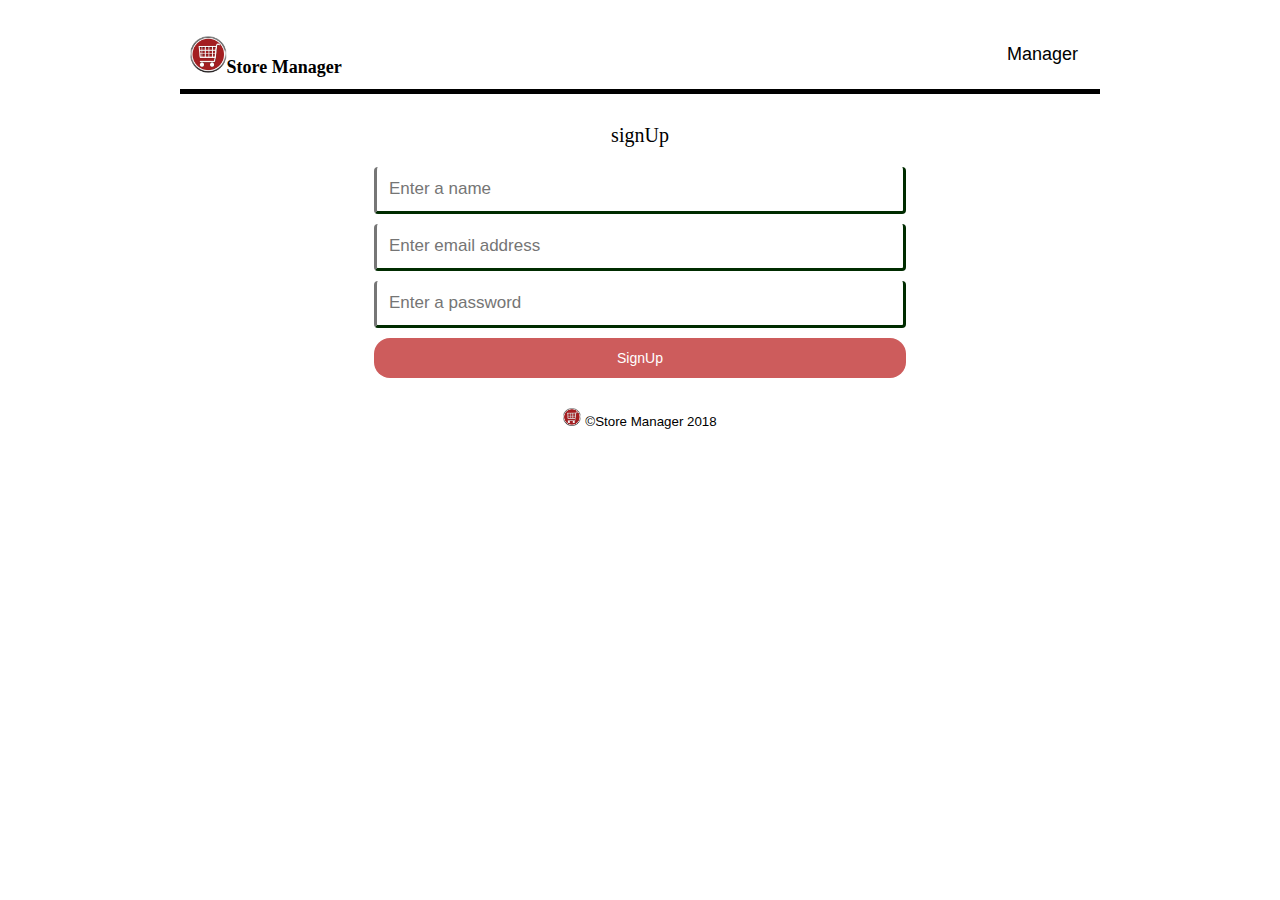
==== UI/index.html @ 99ec82ec "manager can signup [Finishes #161205646]" ====
<!DOCTYPE html>
<html>

<head>
    <meta name="viewport" content="width=device-width, initial-scale=1">
    <link rel="stylesheet" type="text/css" media="screen" href="assets/css/index.css" />
</head>

<body>
    <nav>
        <div class="heading" id="my-heading">
            <span class="title-1 logo"><img src="assets/images/logo_inv.png">Store Manager</span>
            <div>
                <a <button class="tablink" onclick="openPage('Manager', this,)" id="defaultOpen">Manager</button></a>

            </div>
        </div>
    </nav>

    <!-- login -->
    <!-- login-manger -->
    <!-- signup -->
    <div class="tabcontent column" id="Manager">
        <form action="#">
            <p>signUp</p>
            <input type="text" name="name" placeholder="Enter a name" required>
            <input type="email" name="email" placeholder="Enter email address" required>
            <input type="password" name="password" placeholder="Enter a password" required>
            <input onclick="openPage('Login-Manager', this,)" type="submit" value="SignUp">
        </form>
    </div>

    <div class="footer"><img class="cover-image" src="assets/images/logo_inv.png" alt="todo-list image">
        <small>&copy;Store Manager 2018</small>
    </div>
    <script>
        function openPage(pageName, elmnt) {
            var i, tabcontent, tablinks;
            // Hide all elements with class="tabcontent" by default */
            tabcontent = document.getElementsByClassName("tabcontent");
            for (i = 0; i < tabcontent.length; i++) {
                tabcontent[i].style.display = "none";
            }

            // Remove the background color of all tablinks/buttons
            tablinks = document.getElementsByClassName("tablink");
            for (i = 0; i < tablinks.length; i++) {
                tablinks[i].style.backgroundColor = "";
            }
            // Show the specific tab content
            document.getElementById(pageName).style.display = "block";
        }
        // Get the element with id="defaultOpen" and click on it
        document.getElementById("defaultOpen").click();
    </script>
</body>
</html>
---- UI/assets/css/index.css ----
/*-----master css customisation------ */

* {
    box-sizing: border-box;
}

body {
    font-family: Arial;
    padding: 20px;
    width: 100%;
    max-width: 960px;
    margin: 0 auto;
}

/* ---------------Header css--------------------- */
.heading {
    overflow: hidden;
    color: white;
    padding: 10px 10px;
    border-bottom: 5px solid black;
}

.heading .logo {
    padding-top: 1px;
}
.title-1 {
    color: black;
    margin-top: 5px;
    font-family: cursive;
}

.heading a {
    float: right;
    color: black;
    text-align: center;
    padding: 12px;
    text-decoration: none;
    font-size: 18px;
    line-height: 25px;
    border-radius: 4px;
}

.heading:focus {
    background-color: indigo;
}

.heading img {
    width: 10%;
}

.heading .logo {
    font-size: 18px;
    font-weight: bold;
    float: left;
}

.heading a:hover {
    background-color: indianred;
    color: white;
}

.header-align {
    float: left;
}

@media screen and (max-width: 500px) {
    .heading a {
        float: none;
        display: block;
        text-align: center;
    }
    .heading .logo {
        float: none;
        display: block;
        text-align: center;
    }
    .header-align {
        float: none;
    }
    .heading {
        background-color: unset;
    }
}

/* ----------body css------------- */
.column {
    padding: 10px;
}

a {
    text-decoration: none;
}

/* ----form--- */
p {
    text-align: center;
    font-family: cursive;
    font-size: 20px;
}

#Attendant, #Manager, #Login-Manager {
    width: 60%;
    margin: auto;
}

input {

    padding: 12px;
    border-style: outset;
    border-width: 3px;
    border-radius: 4px;
    border-bottom-color: green;
    border-right-color: green;
    border-top: none;
    width: 100%;
    margin: 10px 0;
    /* opacity: 0.85; */
    display: block;
    font-size: 17px;
    line-height: 20px;
}

input[type="submit"] {

    display: block;
    background-color: indianred;
    border: none;
    color: white;
    padding: 10px 30px;
    text-align: center;
    text-decoration: none;
    margin: auto;
    cursor: pointer;
    border-radius: 16px;
    font-size: 14px;
}

#Manager a {
    cursor: pointer;
}

#Manager a:hover {
    color: indianred;
}

/* Style tab links */
.tablink {
    color: white;
    outline: none;
    cursor: pointer;
    float: right;
    text-align: center;
    padding: 12px;
    text-decoration: none;
    font-size: 18px;
    line-height: 25px;
    border-radius: 4px;
  }

  .tablink:hover {
    background-color:#ddd;
    color: white;
  }

  /* Style the tab content (and add height:100% for full page content) */
  .tabcontent {
    /* color: white; */
    display: none;
    /* padding: 100px 20px; */
    height: 100%;
  }

@media screen and (max-width: 800px) {
    #Attendant, #Manager, #Login-Manager {
        width: 100%;
        height: 100%;
        margin: auto;
    }
}

/* Clear floats after the columns */

.column:after {
    content: "";
    display: table;
    clear: both;
}

/* ------------Footer ----------------------*/

.footer {
    padding: 20px;
    text-align: center;
    /* margin-top: 600px; */
}
.footer img {
    width: 2%;
}

footer,
small {
    font-weight: 400;
    color: black;
}

footer,
body {
    font-family: "Open Sans", "Helvetica Neue", Helvetica, Aerial, sans-serif;
}
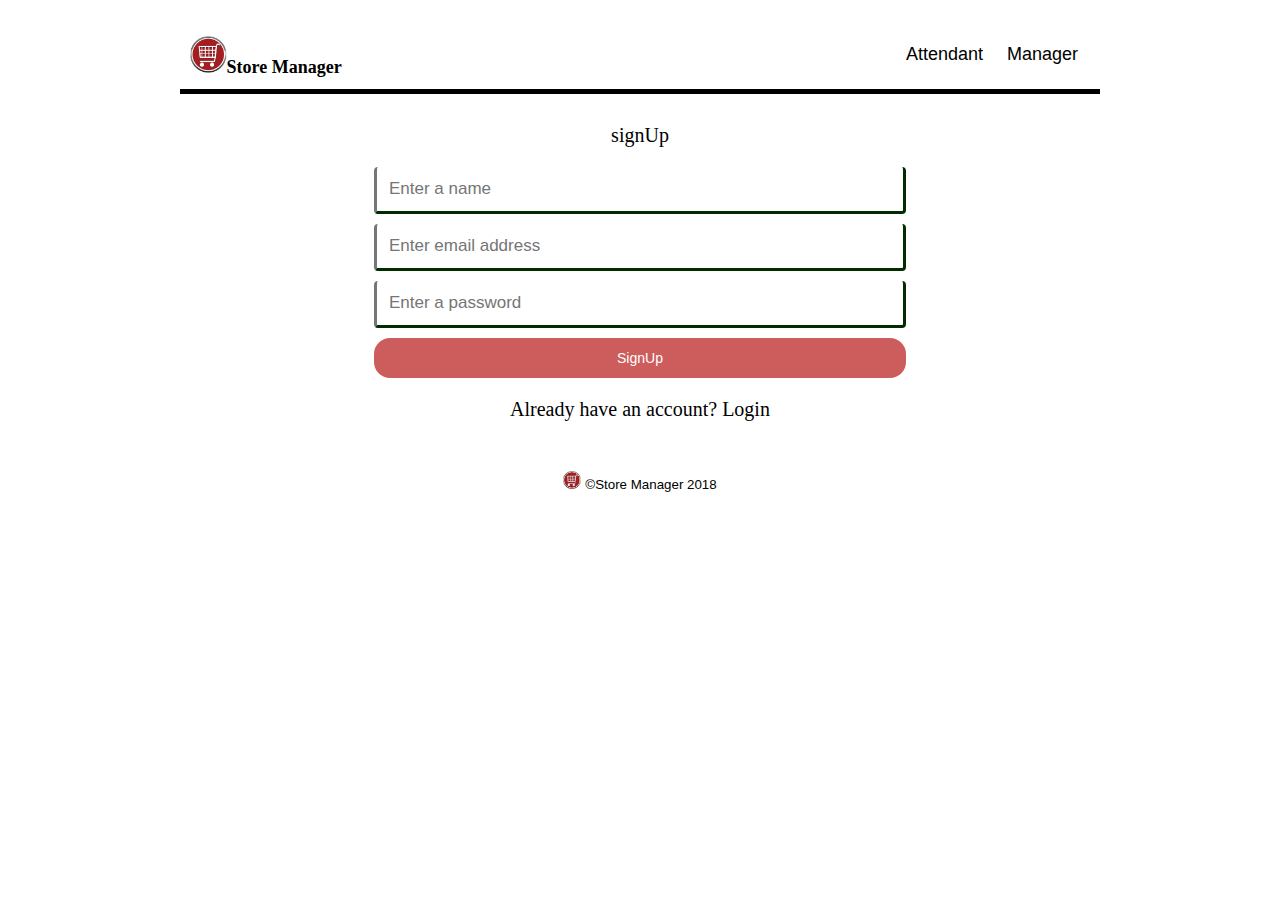
==== commit ade63c13: "[Finishes #161205683] manager/attendant login" ====
--- a/UI/index.html
+++ b/UI/index.html
@@ -12,13 +12,31 @@
             <span class="title-1 logo"><img src="assets/images/logo_inv.png">Store Manager</span>
             <div>
                 <a <button class="tablink" onclick="openPage('Manager', this,)" id="defaultOpen">Manager</button></a>
-
+                <a <button class="tablink" onclick="openPage('Attendant', this,)">Attendant</button></a>
             </div>
         </div>
     </nav>
 
     <!-- login -->
+    <div class="tabcontent column" id="Attendant">
+        <p>Login</p>
+        <form action="attendant.html">
+            <input type="text" name="name" placeholder="Enter name" required>
+            <input type="password" name="password" placeholder="Enter a password" required>
+            <input type="submit" value="Login">
+        </form>
+    </div>
+
     <!-- login-manger -->
+    <div class="tabcontent column" id="Login-Manager">
+        <p>Login</p>
+        <form action="manager.html">
+            <input type="text" name="name" placeholder="Enter name" required>
+            <input type="password" name="password" placeholder="Enter a password" required>
+            <input type="submit" value="Login">
+        </form>
+    </div>
+
     <!-- signup -->
     <div class="tabcontent column" id="Manager">
         <form action="#">
@@ -27,6 +45,7 @@
             <input type="email" name="email" placeholder="Enter email address" required>
             <input type="password" name="password" placeholder="Enter a password" required>
             <input onclick="openPage('Login-Manager', this,)" type="submit" value="SignUp">
+            <p>Already have an account? <a onclick="openPage('Login-Manager', this,)">Login</a></p>
         </form>
     </div>
 
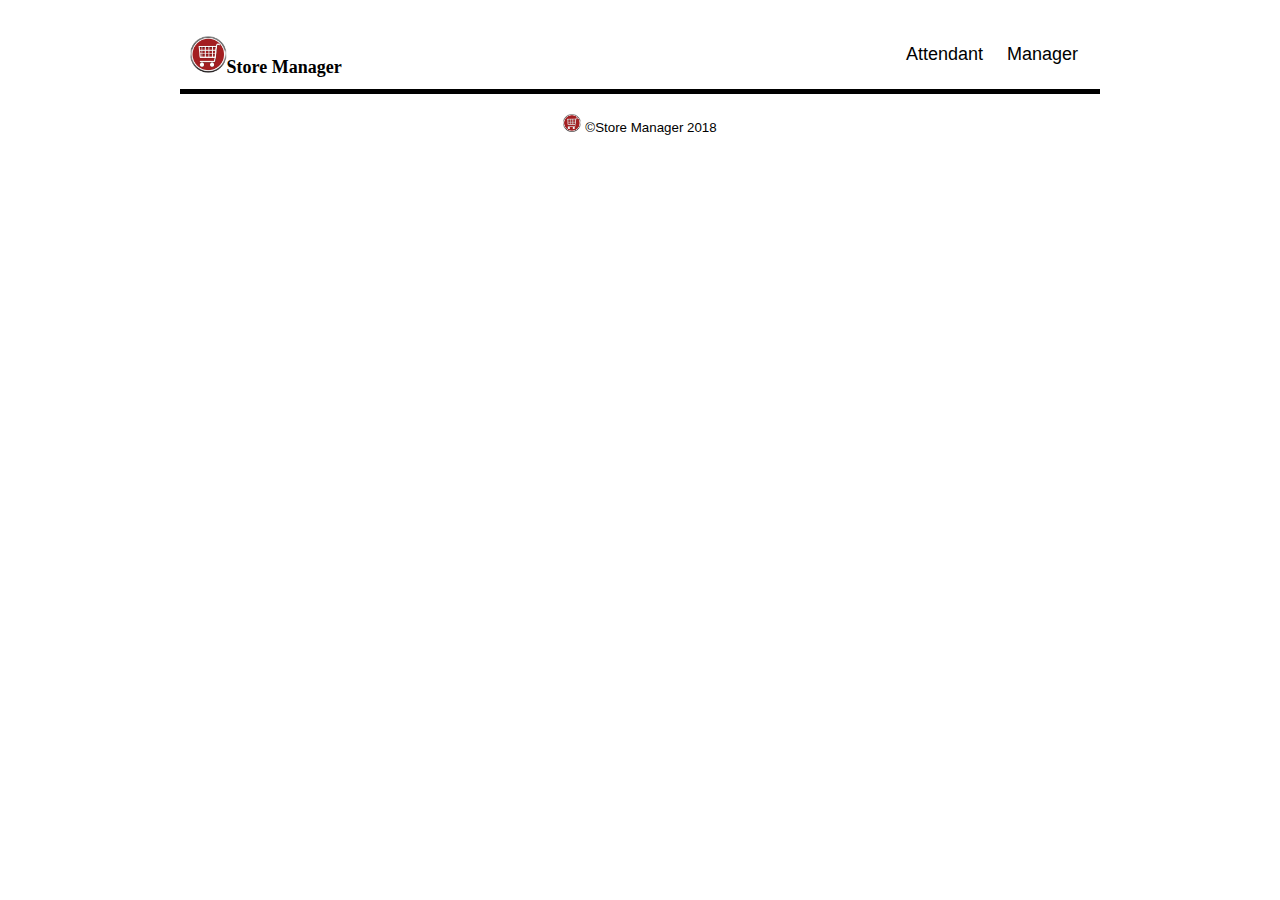
==== commit 70101add: "[Fixes #161429001] Link external javascript" ====
--- a/UI/index.html
+++ b/UI/index.html
@@ -4,6 +4,8 @@
 <head>
     <meta name="viewport" content="width=device-width, initial-scale=1">
     <link rel="stylesheet" type="text/css" media="screen" href="assets/css/index.css" />
+    <link rel="stylesheet" href="https://fonts.googleapis.com/css?family=Raleway">
+    <script type="text/javascript" src="assets/js/main.js"></script>
 </head>
 
 <body>
@@ -49,28 +51,10 @@
         </form>
     </div>
 
+    <!-- footer -->
     <div class="footer"><img class="cover-image" src="assets/images/logo_inv.png" alt="todo-list image">
         <small>&copy;Store Manager 2018</small>
     </div>
-    <script>
-        function openPage(pageName, elmnt) {
-            var i, tabcontent, tablinks;
-            // Hide all elements with class="tabcontent" by default */
-            tabcontent = document.getElementsByClassName("tabcontent");
-            for (i = 0; i < tabcontent.length; i++) {
-                tabcontent[i].style.display = "none";
-            }
 
-            // Remove the background color of all tablinks/buttons
-            tablinks = document.getElementsByClassName("tablink");
-            for (i = 0; i < tablinks.length; i++) {
-                tablinks[i].style.backgroundColor = "";
-            }
-            // Show the specific tab content
-            document.getElementById(pageName).style.display = "block";
-        }
-        // Get the element with id="defaultOpen" and click on it
-        document.getElementById("defaultOpen").click();
-    </script>
 </body>
 </html>--- a/UI/assets/css/index.css
+++ b/UI/assets/css/index.css
@@ -114,7 +114,6 @@
     border-top: none;
     width: 100%;
     margin: 10px 0;
-    /* opacity: 0.85; */
     display: block;
     font-size: 17px;
     line-height: 20px;
@@ -164,9 +163,7 @@
 
   /* Style the tab content (and add height:100% for full page content) */
   .tabcontent {
-    /* color: white; */
     display: none;
-    /* padding: 100px 20px; */
     height: 100%;
   }
 
@@ -205,5 +202,5 @@
 
 footer,
 body {
-    font-family: "Open Sans", "Helvetica Neue", Helvetica, Aerial, sans-serif;
-}
+    font-family: Raleway "Open Sans", "Helvetica Neue", Helvetica, Aerial, sans-serif;
+}
